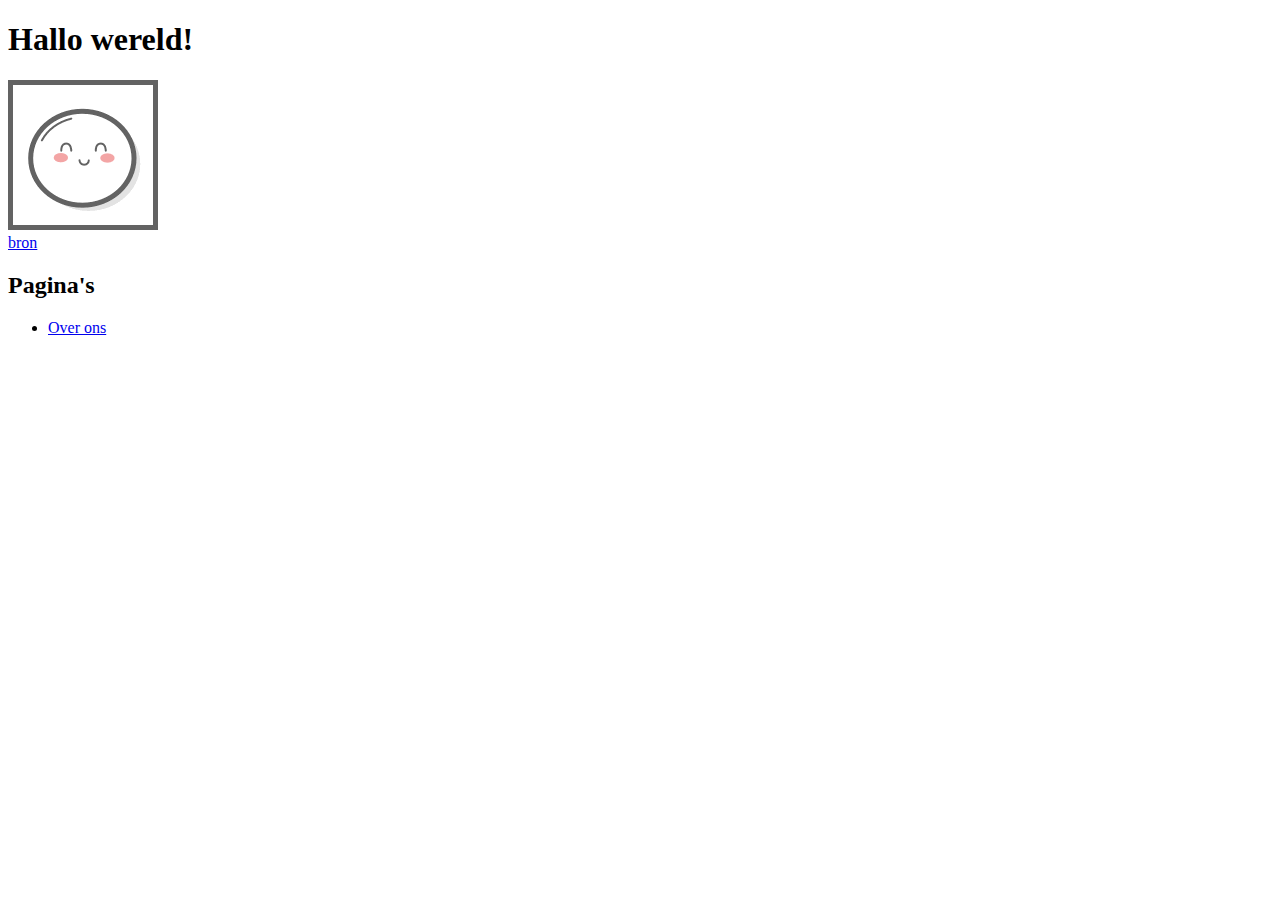
==== index.html @ 8cddf18c "Add files via upload" ====
<!DOCTYPE html>
<html lang="en">
<head>
    <meta charset="UTF-8">
    <meta name="viewport" content="width=device-width, initial-scale=1.0">
    <title>Hello World</title>
</head>
<body>
    <h1>Hallo wereld!</h1>
    <img src="images/mochi.gif" alt="">
<div></div>
<a href="https://internetingishard.netlify.app/html-and-css/links-and-images/images-4149f7.zip">bron</a>

<section>
    <h2>Pagina's</h2>
    <nav>
        <ul>
            <li>    <a href="over_ons.html ">Over ons </a></li>

        </ul>
    </nav>
</section>
</body>
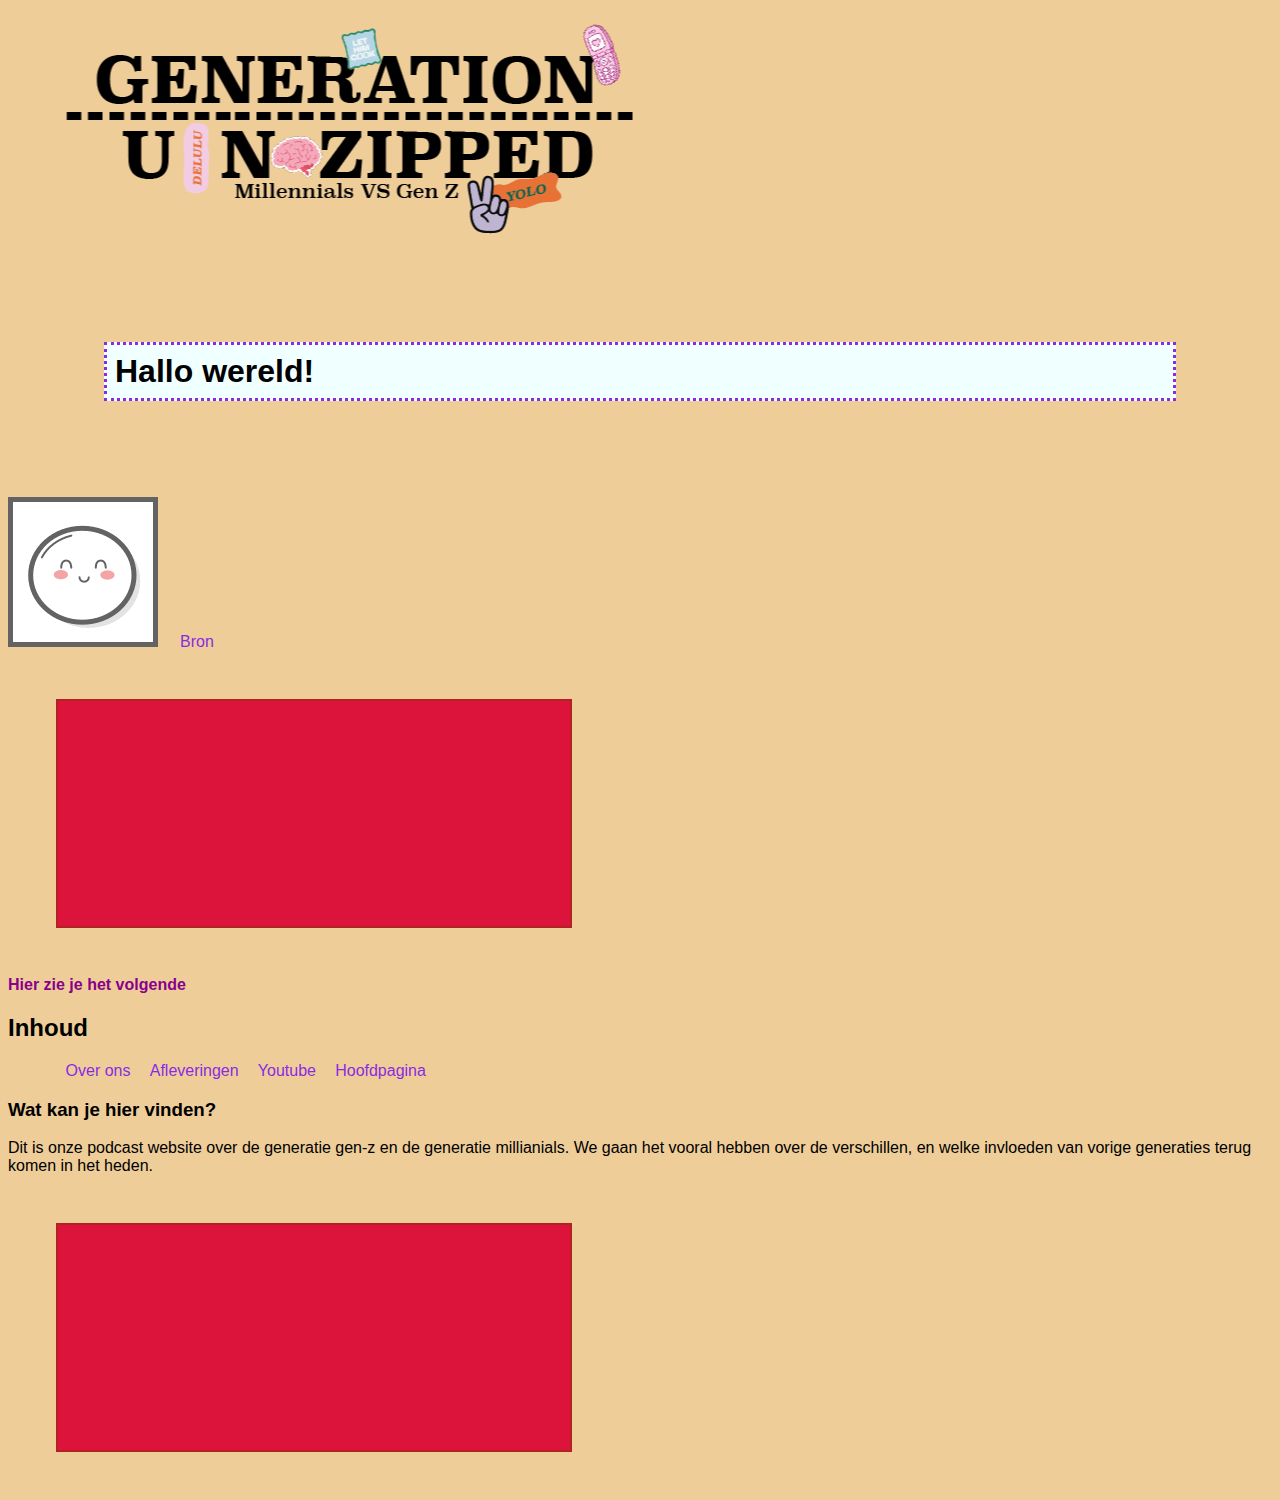
==== commit c1cab346: "Add files via upload" ====
--- a/index.html
+++ b/index.html
@@ -1,23 +1,34 @@
 <!DOCTYPE html>
 <html lang="en">
+
 <head>
     <meta charset="UTF-8">
     <meta name="viewport" content="width=device-width, initial-scale=1.0">
     <title>Hello World</title>
+    <link rel="stylesheet" href="css/style.css">
+    <img src="images/Logo.1.2.png" alt="">
 </head>
+
 <body>
     <h1>Hallo wereld!</h1>
     <img src="images/mochi.gif" alt="">
-<div></div>
-<a href="https://internetingishard.netlify.app/html-and-css/links-and-images/images-4149f7.zip">bron</a>
+    <a href="https://internetingishard.netlify.app/html-and-css/links-and-images/images-4149f7.zip">Bron</a>
+    <div></div>
+    <header><strong>Hier zie je het volgende</strong> </header>
 
-<section>
-    <h2>Pagina's</h2>
-    <nav>
-        <ul>
-            <li>    <a href="over_ons.html ">Over ons </a></li>
-
-        </ul>
-    </nav>
-</section>
-</body>
+    <section>
+        <h2>Inhoud</h2>
+        <nav>
+            <ul>
+                <li> <a href="over_ons.html ">Over ons</a></li>
+                <li><a href="afleveringen.html">Afleveringen</a></li>
+                <li> <a href="youtube.html">Youtube</a></li>
+                <li> <a href="index.html">Hoofdpagina</a></li>
+            </ul>
+        </nav>
+    </section>
+    <h3> Wat kan je hier vinden?</h3>
+    <p>Dit is onze podcast website over de generatie gen-z en de generatie millianials. We gaan het vooral hebben over
+        de verschillen, en welke invloeden van vorige generaties terug komen in het heden. </p>
+    <div> </div>
+</body>--- a/css/style.css
+++ b/css/style.css
@@ -0,0 +1,47 @@
+body{ 
+    background-color: rgba(228, 176, 92, 0.629);
+    font-family: Verdana, Geneva, Tahoma, sans-serif;
+}
+
+p{
+    font-weight: 100;
+    font-style: normal;
+}
+
+header{
+    color: darkmagenta;
+}
+
+div{
+    display: block;
+    background-color: crimson;
+    border: 2px solid firebrick;
+    margin: 3em;
+    width: 40vw;
+    height: 25vh;
+}
+
+h1{
+    border: 3px dotted blueviolet;
+    margin: 3em;
+    padding: 0.25em;
+    background-color: azure;
+}
+
+a{
+    padding: 0.1em;
+    text-decoration: none;
+    border-radius: 0.3em;
+    margin-left: 1em;
+    color: blueviolet;
+}
+
+a:hover{
+    color: aquamarine;
+}
+
+ul{
+    display: flex;
+    list-style-type: none;
+}
+
